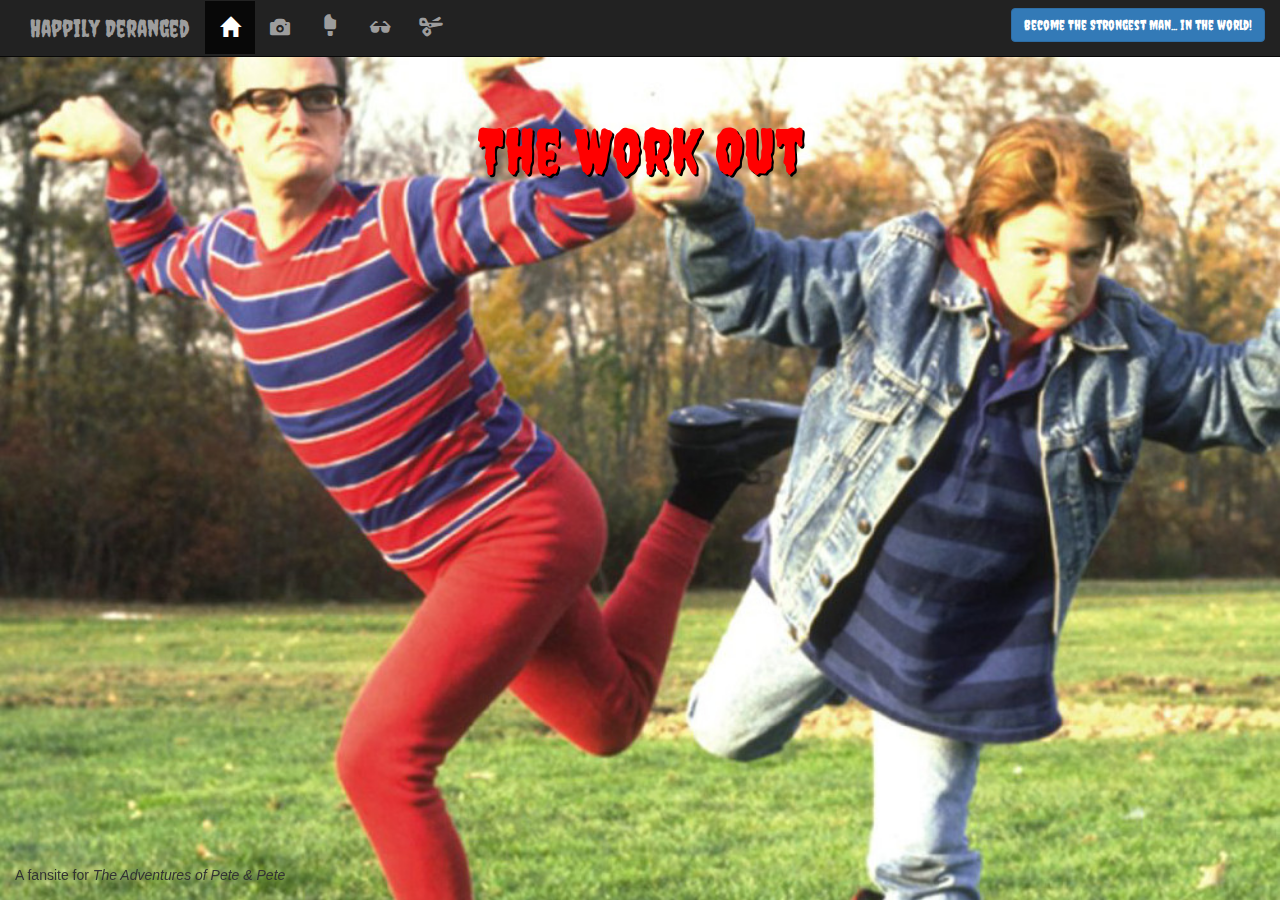
==== artie.html @ 8ef4e866 "first commit" ====
<!DOCTYPE html>
<html lang="en">
  <head>
    <title>Happily Deranged</title>
    <meta charset="utf-8>
    <meta name="viewport" content="width=device-width, initial-scale=1">
    <link href="https://fonts.googleapis.com/css?family=Creepster" rel="stylesheet">
    <link rel="stylesheet" href="https://maxcdn.bootstrapcdn.com/bootstrap/3.3.7/css/bootstrap.min.css">
    <script src="https://ajax.googleapis.com/ajax/libs/jquery/3.1.1/jquery.min.js"></script>
    <script src="https://maxcdn.bootstrapcdn.com/bootstrap/3.3.7/js/bootstrap.min.js"></script>
    <link href="https://fonts.googleapis.com/css?family=Creepster" rel="stylesheet">
    <link rel="stylesheet" href="main.css">

  </head>

  <body id="artieBackground">
    <nav class="navbar navbar-inverse navbar-static-top">
      <div class="container-fluid">
        <div class="navbar-header">
          <button type="button" class="navbar-toggle" data-toggle="collapse" data-target="#navbarcollapse">
            <span class="icon-bar"></span>
            <span class="icon-bar"></span>
            <span class="icon-bar"></span>
          </button>
          <h3 class="navbar-text whiteTextOverride">Happily Deranged</h3>
        </div>
        <div class="collapse navbar-collapse" id="navbarcollapse">
          <ul class="nav navbar-nav navbar">
            <li class="active"><a href="index.html"><span class="glyphicon glyphicon-home"></a></li>
            <li><a href="gallery.html"><span class="glyphicon glyphicon-camera"></span></a></li>
          </ul>
          <a href="artie.html" class =" navbar-btn btn-primary btn pull-right" id="footColor">Become The Strongest Man... in the world!</a>
          <ul class="nav navbar-nav navbar-center">
            <li><a href="tastee.html"><span class="glyphicon glyphicon-ice-lolly-tasted"></span></a></li>
            <li><a href="iggy.html"><span class="glyphicon glyphicon-sunglasses"></span></a></li>
            <li><a href="papercut.html"><span class="glyphicon glyphicon-scissors"></span></a></li>
          </ul>
        </div>
      </div>
    </nav>

    <div class="container">

            <div class = "jumbotron">
                  <h1>The Work Out</h1>
                    <div class="videoWrapperOuter">
                            <div class="videoWrapperInner">
                              <iframe title="Artie Workout" width="560" height="315" src="https://www.youtube.com/embed/eMSS2l-7e70" frameborder="0" allowfullscreen></iframe>
                            </div>
                    </div>
            </div>
    </div>

  <!--FOOTER-->

  <div class= "navbar navbar-light navbar-fixed-bottom">
    <div clas="container">
        <p class="navbar-text">A fansite for <em>The Adventures of Pete &#38; Pete</em></p>
    </div>

  </div>



  </body>
---- main.css ----
html {
height: 100%;
width: 100%
}

body {
  height: 100%;
  width: 100%
  background-color: black;
  background-image: url("img/peteartie.jpg");
  background-position: center;
  background-repeat: no-repeat;
  background-size: cover;
}

h1, h3, a {
  color: white;
  font-family: 'Creepster', cursive;
}

a {
  font-size: 20px
}
.glyphicons {
  color: white;

}

nav .navbar .navbar-inverse {
  margin: 0 0 0 0px
}

.navbar-inverse {
  margin: 0px;
}

.navbar-header {
  margin: 0;
}

.navbar-brand {
  color: white;
  font-family: 'Creepster', cursive;
  font-size: 50px;
}

/**MAIN CONTENT INDEX***/

.halfsy {
  height: 90%;
  width: 50%;
  background-color: transparent;
  border: 2px solid red;
}

.videowrap {
  height: 100px;
  border: 1px solid black;
  background-color: green;
  z-index: 101;

}

.jumbotron {
  margin-top: 20px;
  padding-top: 20px;
  color: red;
  text-shadow: 2px 2px black;
  background-color: transparent;
  text-align: center;
}

/**YOUTUBE CODE**/

.videoWrapperOuter {
  max-width:640px;
  margin-left:auto;
  margin-right:auto;
}
.videoWrapperInner {
  float: none;
  clear: both;
  width: 100%;
  position: relative;
  padding-bottom: 50%;
  padding-top: 25px;
  height: 0;
}
.videoWrapperInner iframe {
  position: absolute;
  top: 0;
  left: 0;
  width: 100%;
  height: 100%;
}

/**GALLERY PAGE***/
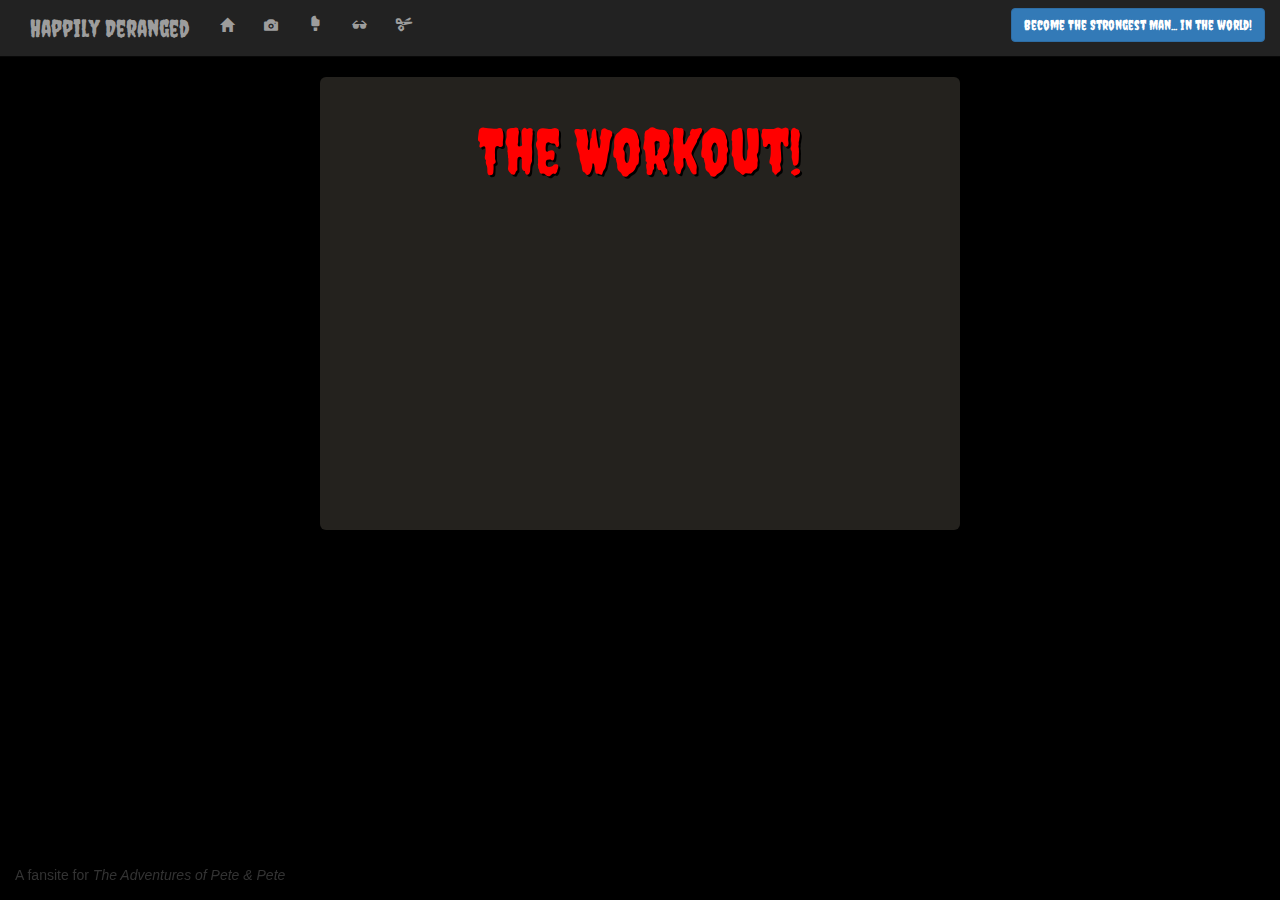
==== commit 0e9b5983: "first commit to github" ====
--- a/artie.html
+++ b/artie.html
@@ -26,7 +26,7 @@
         </div>
         <div class="collapse navbar-collapse" id="navbarcollapse">
           <ul class="nav navbar-nav navbar">
-            <li class="active"><a href="index.html"><span class="glyphicon glyphicon-home"></a></li>
+            <li><a href="index.html"><span class="glyphicon glyphicon-home"></a></li>
             <li><a href="gallery.html"><span class="glyphicon glyphicon-camera"></span></a></li>
           </ul>
           <a href="artie.html" class =" navbar-btn btn-primary btn pull-right" id="footColor">Become The Strongest Man... in the world!</a>
@@ -41,14 +41,14 @@
 
     <div class="container">
 
-            <div class = "jumbotron">
-                  <h1>The Work Out</h1>
-                    <div class="videoWrapperOuter">
-                            <div class="videoWrapperInner">
-                              <iframe title="Artie Workout" width="560" height="315" src="https://www.youtube.com/embed/eMSS2l-7e70" frameborder="0" allowfullscreen></iframe>
-                            </div>
-                    </div>
+      <div class = "jumbotron text-center videoWrapperOuter">
+          <h1>The Workout!</h1>
+            <div class='row videoWrapperInner'>
+              <iframe title="Artie Workout" width="560" height="315" src="https://www.youtube.com/embed/eMSS2l-7e70" frameborder="0" allowfullscreen></iframe>
             </div>
+      </div>
+
+
     </div>
 
   <!--FOOTER-->
--- a/main.css
+++ b/main.css
@@ -6,12 +6,14 @@
 
 body {
   height: 100%;
-  width: 100%
+  width: 100%;
   background-color: black;
-  background-image: url("img/peteartie.jpg");
-  background-position: center;
-  background-repeat: no-repeat;
-  background-size: cover;
+}
+
+#galleryBody {
+  background-color: black;
+  background-image: none;
+
 }
 
 h1, h3, a {
@@ -19,9 +21,6 @@
   font-family: 'Creepster', cursive;
 }
 
-a {
-  font-size: 20px
-}
 .glyphicons {
   color: white;
 
@@ -67,8 +66,7 @@
   padding-top: 20px;
   color: red;
   text-shadow: 2px 2px black;
-  background-color: transparent;
-  text-align: center;
+  background-color: rgba(120, 111, 98, 0.3);
 }
 
 /**YOUTUBE CODE**/
@@ -96,3 +94,4 @@
 }
 
 /**GALLERY PAGE***/
+s
